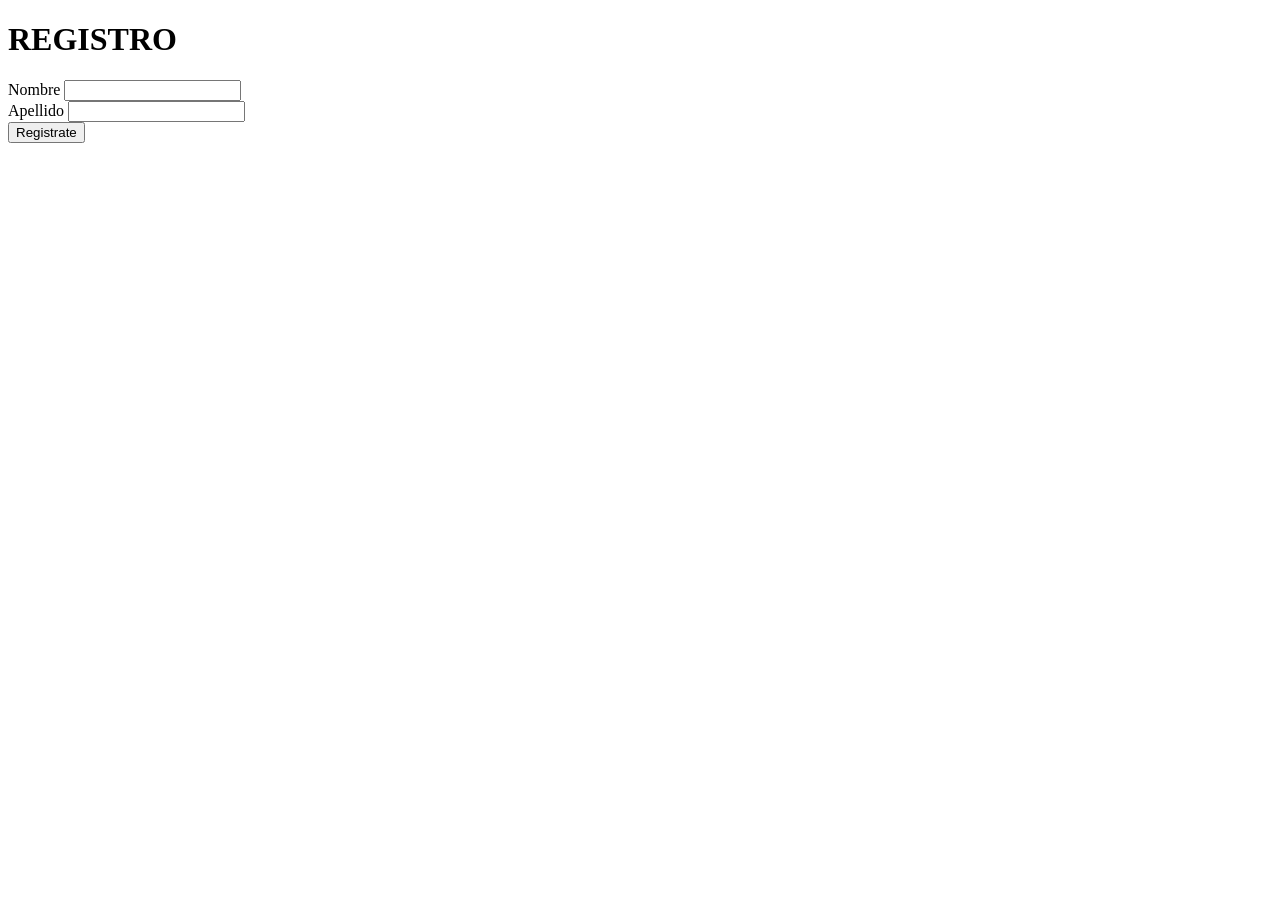
==== templates/index.html @ f59bbaa2 "first commit" ====
<!DOCTYPE html>
<html lang="en">
<head>
    <meta charset="UTF-8">
    <meta name="viewport" content="width=device-width, initial-scale=1.0">
    <title>Registro</title>
    <link rel="stylesheet" href="style.css">
</head>
<body>
    <h1>REGISTRO</h1>
    <form 
    class="formulario"
    method = "POST"
    action = "{{ url_for('registro') }}">

        <div class="campo">
            <label for="nombre">Nombre</label>
            <input type="text" id="nombre" name="nombre" required/>
        </div>
        <div class="campo">
            <label for="apellido">Apellido</label>
            <input type="text" id="apellido" name="apellido" required>
        </div>
        <div class="boton">
            <button class="registrar">Registrate</button>
        </div>
    </form>
</body>
</html>
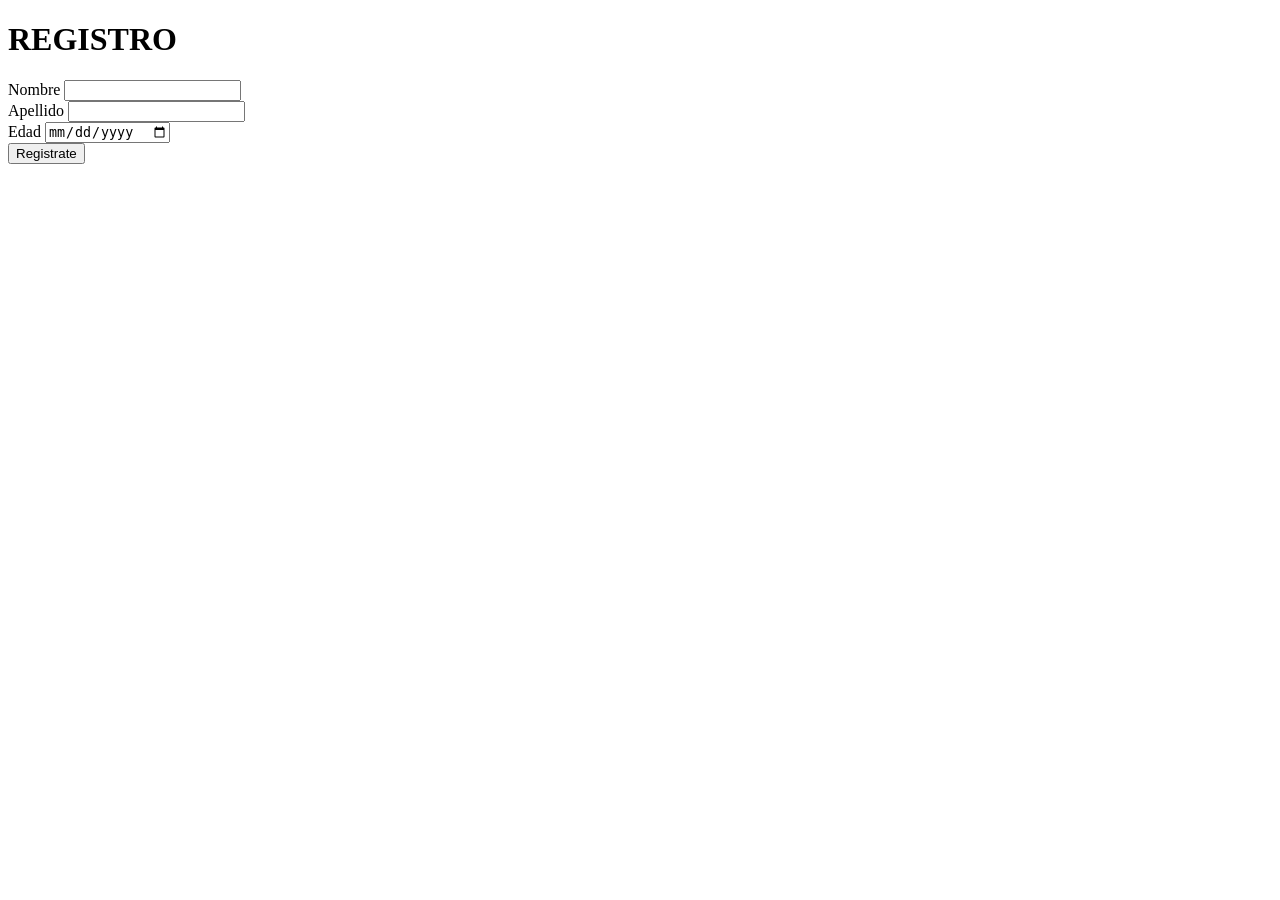
==== commit 4b9d7147: "intento_de_mostrar_datos" ====
--- a/templates/index.html
+++ b/templates/index.html
@@ -21,6 +21,10 @@
             <label for="apellido">Apellido</label>
             <input type="text" id="apellido" name="apellido" required>
         </div>
+        <div class="campo">
+            <label for="edad">Edad</label>
+            <input type="date" id="edad" name="edad" required>
+        </div>
         <div class="boton">
             <button class="registrar">Registrate</button>
         </div>
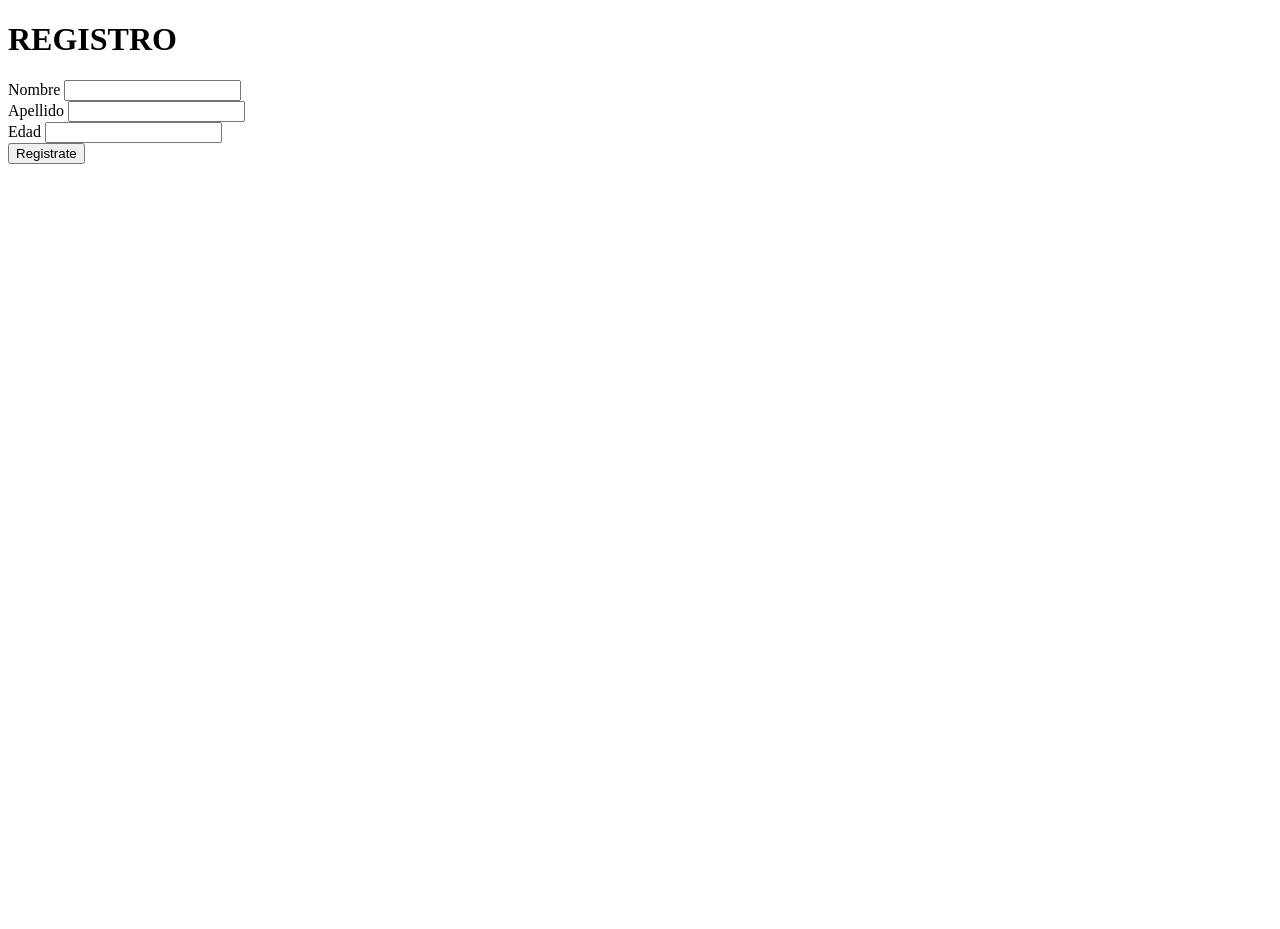
==== commit 8951358b: "css_parte1" ====
--- a/templates/index.html
+++ b/templates/index.html
@@ -4,7 +4,7 @@
     <meta charset="UTF-8">
     <meta name="viewport" content="width=device-width, initial-scale=1.0">
     <title>Registro</title>
-    <link rel="stylesheet" href="style.css">
+    <link rel="stylesheet" href="/static/css/style.css">
 </head>
 <body>
     <h1>REGISTRO</h1>
@@ -17,16 +17,20 @@
             <label for="nombre">Nombre</label>
             <input type="text" id="nombre" name="nombre" required/>
         </div>
+
         <div class="campo">
             <label for="apellido">Apellido</label>
             <input type="text" id="apellido" name="apellido" required>
         </div>
+
         <div class="campo">
             <label for="edad">Edad</label>
-            <input type="date" id="edad" name="edad" required>
+            <input type="number" id="edad" name="edad" required>
         </div>
         <div class="boton">
-            <button class="registrar">Registrate</button>
+            <button class="registrar" type="submit">
+                Registrate
+            </button>
         </div>
     </form>
 </body>
--- a/static/css/style.css
+++ b/static/css/style.css
@@ -0,0 +1,12 @@
+body{
+    margin 0;
+    min-height: 100vh;
+
+    background-image: url("https://images.unsplash.com/photo-1432821596592-e2c18b78144f?fm=jpg&q=60&w=3000&auto=format&fit=crop&ixlib=rb-4.1.0&ixid=M3wxMjA3fDB8MHxzZWFyY2h8Mnx8Zm9uZG8lMjBkZSUyMGxhJTIwcCVDMyVBMWdpbmElMjBkZSUyMGluaWNpbyUyMGRlJTIwc2VzaSVDMyVCM258ZW58MHx8MHx8fDA%3D");
+    
+    background-size: cover;
+    background-position: center;
+    background-repeat: no-repeat;
+    background-attachment: fixed;
+
+}
